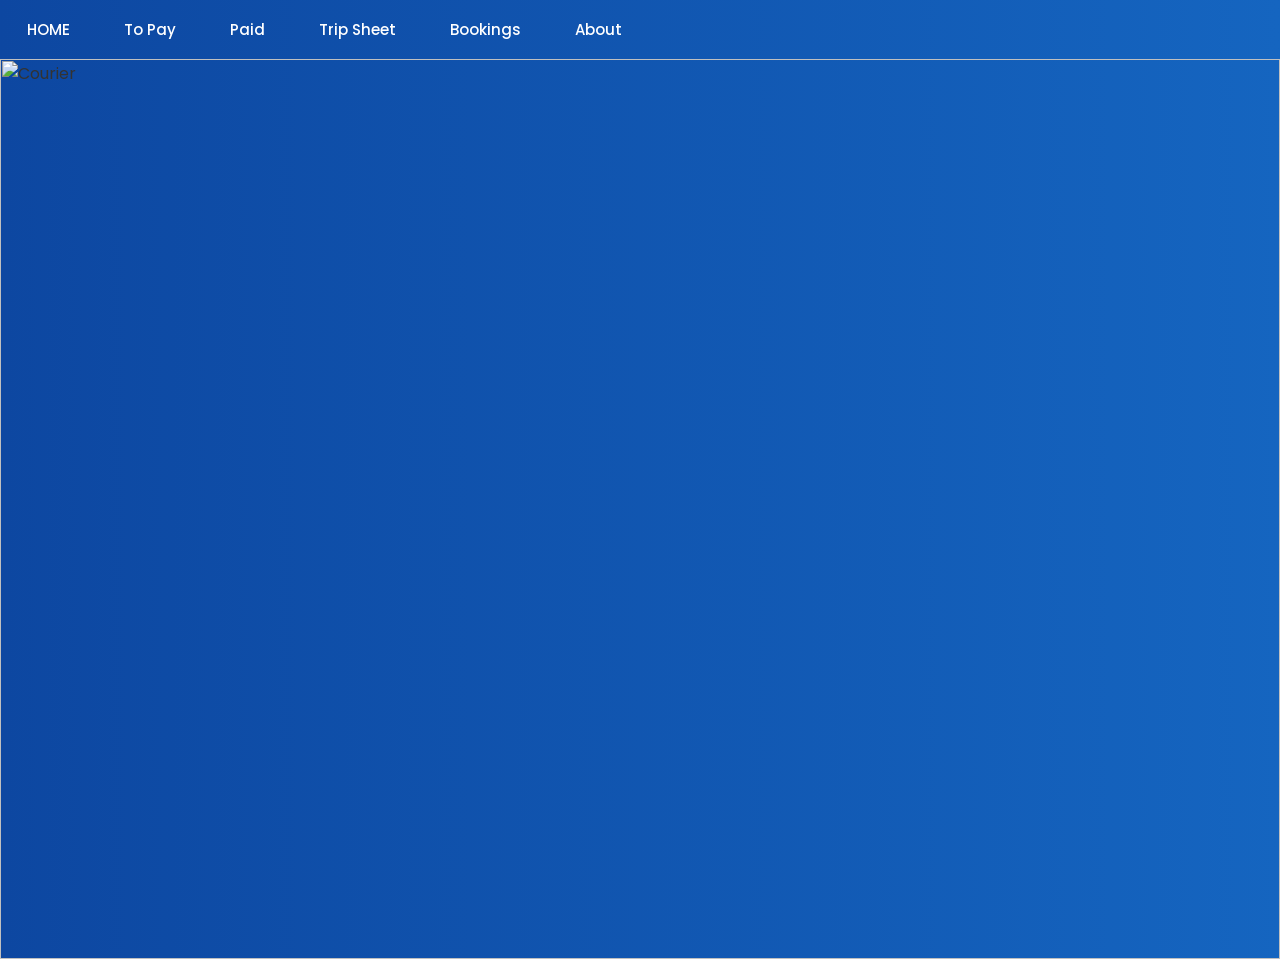
==== index.html @ 1950ec38 "Create index.html" ====
<html>
    <head>
        <title>Home Page</title>
        <link rel="stylesheet" href="index.css">
       <style>
        img {
            display: flex;
            justify-content: center;
            width: 100%;
            height: 100%;
            object-fit: contain;
        }
       </style>
    </head>
    <body>       
<div class="container">
    <ul>
       <li><a href="index.html">HOME</a></li>
        <li><a href="topay.html">To Pay</a></li>
        <li><a href="paid.html">Paid</a></li>
        <li><a href="tripsheet.html">Trip Sheet</a></li>
        <li><a href="bookings.html">Bookings</a></li>
        <li><a href="about.html">About</a></li>
    </ul>
    <img src="images/cargo1.jpg" alt="Courier">
</div>
</body>
</html>
---- index.css ----
@import url('https://fonts.googleapis.com/css2?family=Poppins:wght@300;400;500;600&display=swap');

*{
    margin:0;
    padding:0;
    box-sizing:border-box;
    font-family:'Poppins',sans-serif;
}

body{
    background:#eef3f9;
    color:#333;
}

/* Navigation */

.container{
    width:100%;
    background:linear-gradient(90deg,#0d47a1,#1565c0);
    box-shadow:0 3px 10px rgba(0,0,0,.2);
}

.container ul{
    list-style:none;
    display:flex;
    justify-content:flex-start;
    align-items:flex-start;
}

.container ul li{
    margin:0 5px;
}

.container ul li a{
    display:block;
    padding:18px 22px;
    color:#fff;
    text-decoration:none;
    font-size:15px;
    font-weight:500;
    transition:.3s;
}

.container ul li a:hover{
    background:white;
    color:#1565c0;
    border-radius:6px;
}

/* Header */
.header{
    width:95%;
    margin:20px auto;
    background:white;
    padding:25px;
    border-radius:10px;
    position:relative;
}

.header h1{
    color:#1565c0;
}

.meta-info{
    position:absolute;
    right:25px;
    top:25px;
}
.inline-fields{
    display:flex;
    gap:15px;
}

.inline-fields input{
    flex:1;
}

/* Common boxes */
.lrform,
.form-section,
.article-section,
.charges-section,
.details-wrapper,
.delivery-box,
#form-group4{
    background:white;
    padding:20px;
    border-radius:10px;
    box-shadow:0 3px 10px #ccc;
}


/* From To */
.lrform{
    width:95%;
    margin:20px auto;
}

.form1{
    display:grid;
    grid-template-columns:80px 1fr 80px 1fr;
    gap:15px;
    align-items:center;
}


/* Consignor Consignee */
.lrdetails{
    width:95%;
    margin:20px auto;
    display:grid;
    grid-template-columns:1fr 1fr;
    gap:20px;
}

.form-section{
    display:flex;
    flex-direction:column;
    gap:10px;
}

label{
    font-weight:600;
    color:#1565c0;
}


/* Inputs */
input,
select{
    padding:10px;
    border:1px solid #ccc;
    border-radius:6px;
    width:100%;
}


/* Booking Section */
.booking-container{
    width:95%;
    margin:20px auto;
    display:grid;
    grid-template-columns:2fr 1fr;
    gap:20px;
}


/* Tables */
table{
    width:100%;
    border-collapse:collapse;
}

th{
    background:#1565c0;
    color:white;
    padding:10px;
}

td{
    padding:8px;
    border-bottom:1px solid #ddd;
}


/* Details */
.details-wrapper{
    width:75%;
}


#form-group1{
    display:flex;
    gap:15px;
    margin-bottom:20px;
}


#form-group1 div{
    display:flex;
    flex-direction:column;
}


#form-group2{
    display:flex;
    gap:15px;
}


.small-input{
    width:120px;
    height:35px;
}


/* Delivery */
.delivery-box{
    width:250px;
    height:max-content;
}

.delivery-box .field{
    display:flex;
    gap:10px;
    margin-bottom:15px;
}


/* Buttons */
button{
    background:#1565c0;
    color:white;
    border:none;
    padding:12px 20px;
    border-radius:6px;
    cursor:pointer;
}


#form-group4{
    width:95%;
    margin:30px auto;
    display:flex;
    justify-content:center;
    gap:20px;
}


/* Mobile */
@media(max-width:900px){

    .lrdetails,
    .booking-container{
        grid-template-columns:1fr;
    }

    .form1{
        grid-template-columns:1fr;
    }

    #form-group1,
    #form-group2{
        flex-wrap:wrap;
    }

    .details-wrapper,
    .delivery-box{
        width:100%;
    }

}
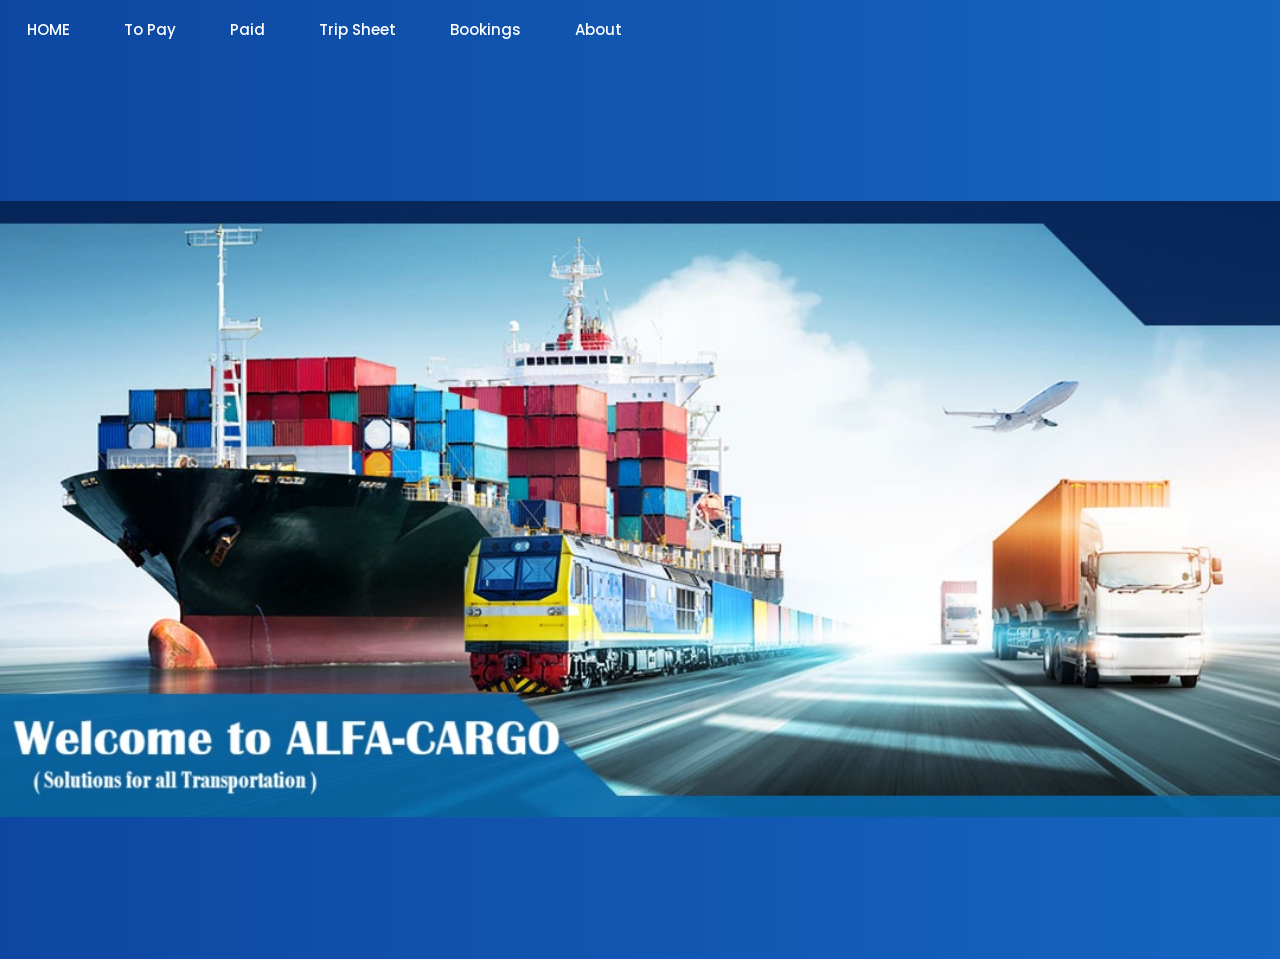
==== commit 89f2481e: "Add files via upload" ====
--- a/index.html
+++ b/index.html
@@ -1,28 +1,29 @@
-<html>
-    <head>
-        <title>Home Page</title>
-        <link rel="stylesheet" href="index.css">
-       <style>
-        img {
-            display: flex;
-            justify-content: center;
-            width: 100%;
-            height: 100%;
-            object-fit: contain;
-        }
-       </style>
-    </head>
-    <body>       
-<div class="container">
-    <ul>
-       <li><a href="index.html">HOME</a></li>
-        <li><a href="topay.html">To Pay</a></li>
-        <li><a href="paid.html">Paid</a></li>
-        <li><a href="tripsheet.html">Trip Sheet</a></li>
-        <li><a href="bookings.html">Bookings</a></li>
-        <li><a href="about.html">About</a></li>
-    </ul>
-    <img src="images/cargo1.jpg" alt="Courier">
-</div>
-</body>
-</html>
+<html>
+    <head>
+        <title>Home Page</title>
+        <link rel="stylesheet" href="index.css">
+       <style>
+        img {
+            display: flex;
+            justify-content: center;
+            width: 100%;
+            height: 100%;
+            object-fit: contain;
+        }
+       </style>
+    </head>
+    <body>       
+<div class="container">
+    <ul>
+       <li><a href="index.html">HOME</a></li>
+        <li><a href="topay.html">To Pay</a></li>
+        <li><a href="paid.html">Paid</a></li>
+        <li><a href="tripsheet.html">Trip Sheet</a></li>
+        <li><a href="bookings.html">Bookings</a></li>
+        <li><a href="about.html">About</a></li>
+    </ul>
+    <img src="images/cargo1.jpg" alt="Courier">
+</div>
+</body>
+</html>
+
